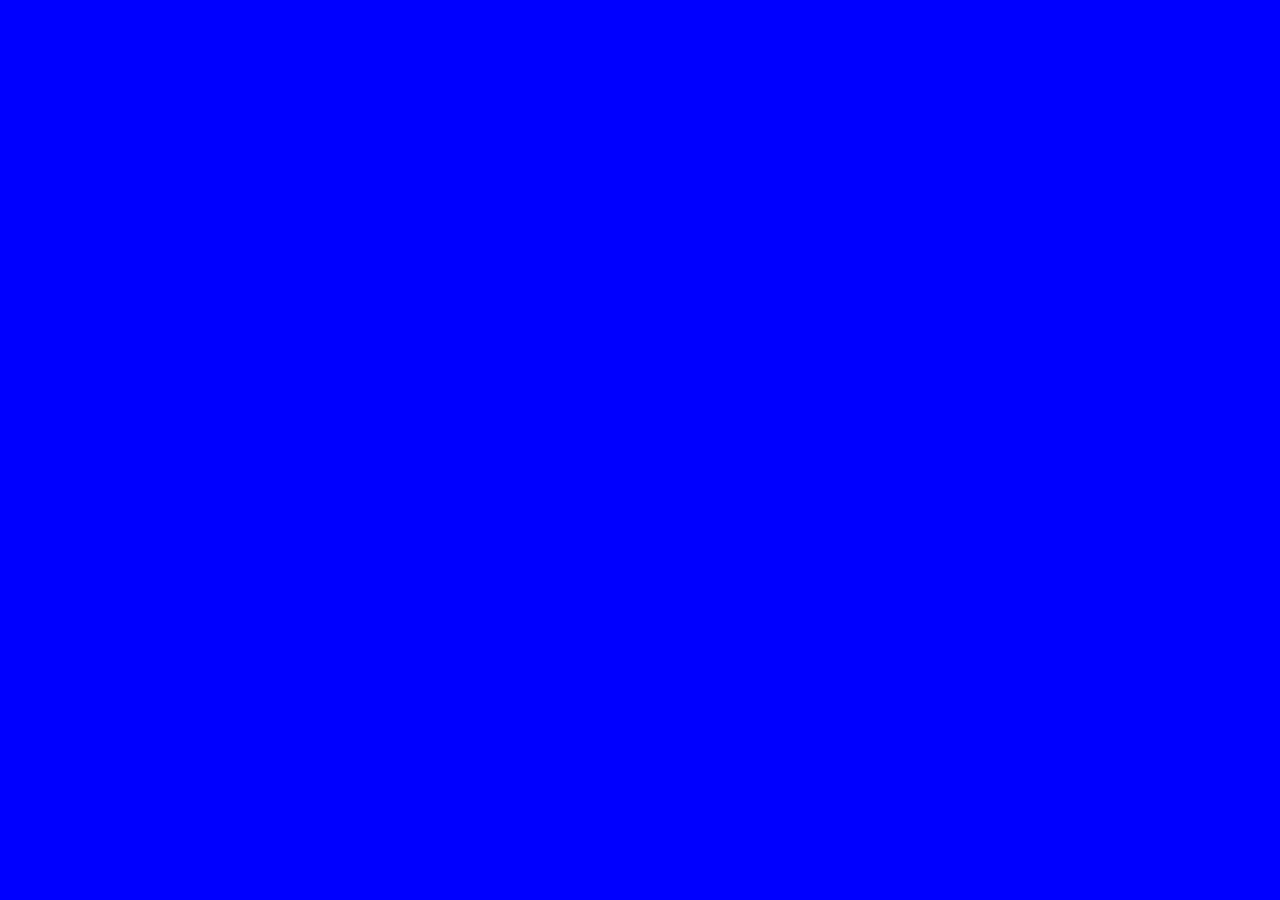
==== draw.html @ 9c43ac21 "Updade 31.08" ====
<!DOCTYPE html>
<html lang="en">
<head>
    <meta charset="UTF-8">
    <meta name="viewport" content="width=device-width, initial-scale=1.0">
    <title>Eugene Klim - draw</title>
    <!-- ... -->
        <meta name="viewport" content="width=490">
    <style>
        body {
            margin: 0;
        }
        canvas {
            background: blue;
            width: 100%;
            height: 100%;
            display: flex;
            flex-wrap: wrap;
            
        }
    </style>
    
    <!-- Yandex.Metrika counter -->
    <script type="text/javascript" >
    (function(m,e,t,r,i,k,a){m[i]=m[i]||function(){(m[i].a=m[i].a||[]).push(arguments)};
    m[i].l=1*new Date();k=e.createElement(t),a=e.getElementsByTagName(t)[0],k.async=1,k.src=r,a.parentNode.insertBefore(k,a)})
    (window, document, "script", "https://mc.yandex.ru/metrika/tag.js", "ym");

    ym(65573557, "init", {
            clickmap:true,
            trackLinks:true,
            accurateTrackBounce:true,
            webvisor:true
    });
    </script>
    <noscript><div><img src="https://mc.yandex.ru/watch/65573557" style="position:absolute; left:-9999px;" alt="" /></div></noscript>
    <!-- /Yandex.Metrika counter -->
</head>

<body>
    <canvas>     
    </canvas>
    <script src="app.js"></script>
</body>
</html>
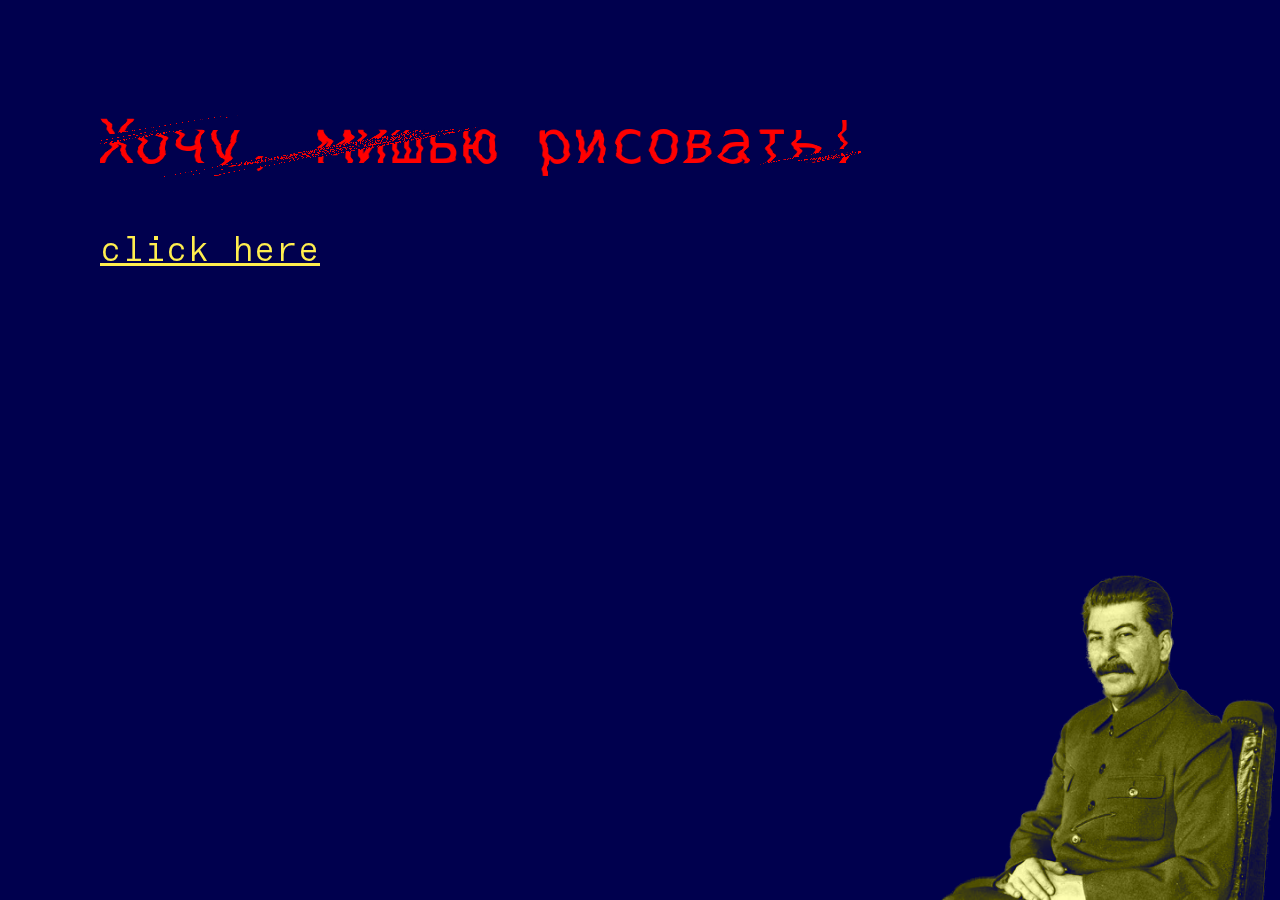
==== commit a43aab79: "Big update 10.09.2020" ====
--- a/draw.html
+++ b/draw.html
@@ -1,27 +1,16 @@
 <!DOCTYPE html>
-<html lang="en">
+<html lang="en-US">
 <head>
-    <meta charset="UTF-8">
-    <meta name="viewport" content="width=device-width, initial-scale=1.0">
-    <title>Eugene Klim - draw</title>
-    <!-- ... -->
-        <meta name="viewport" content="width=490">
-    <style>
-        body {
-            margin: 0;
-        }
-        canvas {
-            background: blue;
-            width: 100%;
-            height: 100%;
-            display: flex;
-            flex-wrap: wrap;
-            
-        }
-    </style>
-    
-    <!-- Yandex.Metrika counter -->
-    <script type="text/javascript" >
+  <meta charset="utf-8">
+  <meta http-equiv="X-UA-Compatible" content="IE=Edge,chrome=1">
+  <meta name="viewport" content="width=device-width, initial-scale=1">
+  <title>Eugene Klim - draw</title>
+  <link href="style2.css" rel="stylesheet">
+  <script src="blotter.min.js"></script>
+  <script src="rollingDistortMaterial.js"></script>
+  
+  <!-- Yandex.Metrika counter -->
+  <script type="text/javascript" >
     (function(m,e,t,r,i,k,a){m[i]=m[i]||function(){(m[i].a=m[i].a||[]).push(arguments)};
     m[i].l=1*new Date();k=e.createElement(t),a=e.getElementsByTagName(t)[0],k.async=1,k.src=r,a.parentNode.insertBefore(k,a)})
     (window, document, "script", "https://mc.yandex.ru/metrika/tag.js", "ym");
@@ -38,8 +27,37 @@
 </head>
 
 <body>
-    <canvas>     
-    </canvas>
-    <script src="app.js"></script>
+  <script>
+    document.fonts.ready.then(function () {
+      if (window.innerWidth > 800) {
+        var text = new Blotter.Text("Хочу, мишью рисовать!", {
+          family: "'GT America Mono', monospace",
+          size: 60,
+          fill: "red"
+        });
+      } else {
+        var text = new Blotter.Text("Хочу, мишью рисовать!", {
+          family: "'GT America Mono', monospace",
+          size: 25,
+          fill: "red"
+        });
+      }
+
+      var material = new Blotter.RollingDistortMaterial();
+      material.uniforms.uSpeed.value = 0.25;
+      var blotter = new Blotter(material, { texts: text });
+
+      var scope = blotter.forText(text);
+
+      scope.appendTo(document.body);
+    });
+  </script>
+  
+  <a id="drawBegin">click here</a>
+  <canvas id="drawer"></canvas>
+  <img class="adam" src="images/styleline.png" alt="Adam Sandler as Howard Ratner holding a self phone">
+
+  <script src="script.js"></script>
 </body>
-</html>
+
+</html>--- a/style2.css
+++ b/style2.css
@@ -0,0 +1,182 @@
+@font-face {
+  font-family: 'GT America Mono';
+  src: url('fonts/GTAmericaMono-Light.woff2') format('woff2'),
+      url('fonts/GTAmericaMono-Light.woff') format('woff');
+  font-weight: 300;
+  font-style: normal;
+}
+
+
+@font-face {
+  font-family: 'Tungsten';
+  src: url('fonts/Tungsten-Bold.woff2') format('woff2'),
+      url('fonts/Tungsten-Bold.woff') format('woff');
+  font-weight: bold;
+  font-style: normal;
+}
+
+
+/* http://meyerweb.com/eric/tools/css/reset/ 
+   v2.0 | 20110126
+   License: none (public domain)
+*/
+
+html, body, div, span, applet, object, iframe,
+h1, h2, h3, h4, h5, h6, p, blockquote, pre,
+a, abbr, acronym, address, big, cite, code,
+del, dfn, em, img, ins, kbd, q, s, samp,
+small, strike, strong, sub, sup, tt, var,
+b, u, i, center,
+dl, dt, dd, ol, ul, li,
+fieldset, form, label, legend,
+table, caption, tbody, tfoot, thead, tr, th, td,
+article, aside, canvas, details, embed, 
+figure, figcaption, footer, header, hgroup, 
+menu, nav, output, ruby, section, summary,
+time, mark, audio, video {
+	margin: 0;
+	padding: 0;
+	border: 0;
+	font-size: 100%;
+	font: inherit;
+	vertical-align: baseline;
+}
+/* HTML5 display-role reset for older browsers */
+article, aside, details, figcaption, figure, 
+footer, header, hgroup, menu, nav, section {
+	display: block;
+}
+body {
+	line-height: 1;
+}
+ol, ul {
+	list-style: none;
+}
+blockquote, q {
+	quotes: none;
+}
+blockquote:before, blockquote:after,
+q:before, q:after {
+	content: '';
+	content: none;
+}
+table {
+	border-collapse: collapse;
+	border-spacing: 0;
+}
+
+/* end reset  */
+
+
+
+body {
+  background: rgb(0, 0, 78);
+  color: #ffee00;
+  font-family: 'GT America Mono';
+  font-weight: 300;
+  -webkit-font-smoothing : antialiased;
+  -moz-osx-font-smoothing: grayscale;
+}
+
+.tungsten {
+  font-family: 'Tungsten';
+  font-weight: bold;
+  font-size: larger;
+}
+
+a {
+  color: inherit;
+  text-decoration: none;
+}
+
+
+
+
+.sidebar {
+  font-size: 36px;
+  position: fixed;
+  left: 0;
+  top: 0;
+  bottom: 0;
+  padding: 30px 0 30px 55px;
+  border-right: #99ff66 1px solid;
+  background: black;
+  width: 1vw;
+  z-index: 2;
+}
+
+.sidebar p {
+  transform-origin: 50% 0;
+  transform: rotate(90deg) translate(50%, 0);
+  white-space: nowrap;
+  line-height: 1.5;
+}
+
+.repo {
+  font-size: 15px;
+  position: fixed;
+  bottom: 40px;
+  left: 15px;
+  text-decoration: underline;
+}
+
+.b-canvas {
+  margin-top: 100px;
+  margin-left: 100px;
+  z-index:1;
+}
+
+.adam {
+  position: fixed;
+  right: 0;
+  width: 33vw;
+  bottom: 0;
+  max-width: 350px;
+  mix-blend-mode: difference;
+}
+
+#drawer {
+  position: fixed;
+  left: 0;
+  top: 0;
+}
+
+#drawBegin {
+  position: fixed;
+  top: 230px;
+  left: 100px;
+  text-decoration:underline;
+  cursor: pointer;
+  z-index: 1;
+  font-size: 35px;
+  mix-blend-mode: difference;
+}
+
+@media(max-width: 500px) {
+  header {
+    font-size: 24px;
+    padding-left: 57px;
+  }
+  .sidebar p {
+    font-size: 24px;
+  }
+  .sidebar {
+    padding-left: 40px;
+  }
+
+  #drawBegin {
+    font-size: 30px;
+    left: 66px;
+  }
+  .b-canvas {
+    margin-left: 67px;
+  }
+  .adam {
+    width: 49vw;
+  }
+  .repo {
+    font-size: 14px;
+    left: 4px;
+  }
+
+}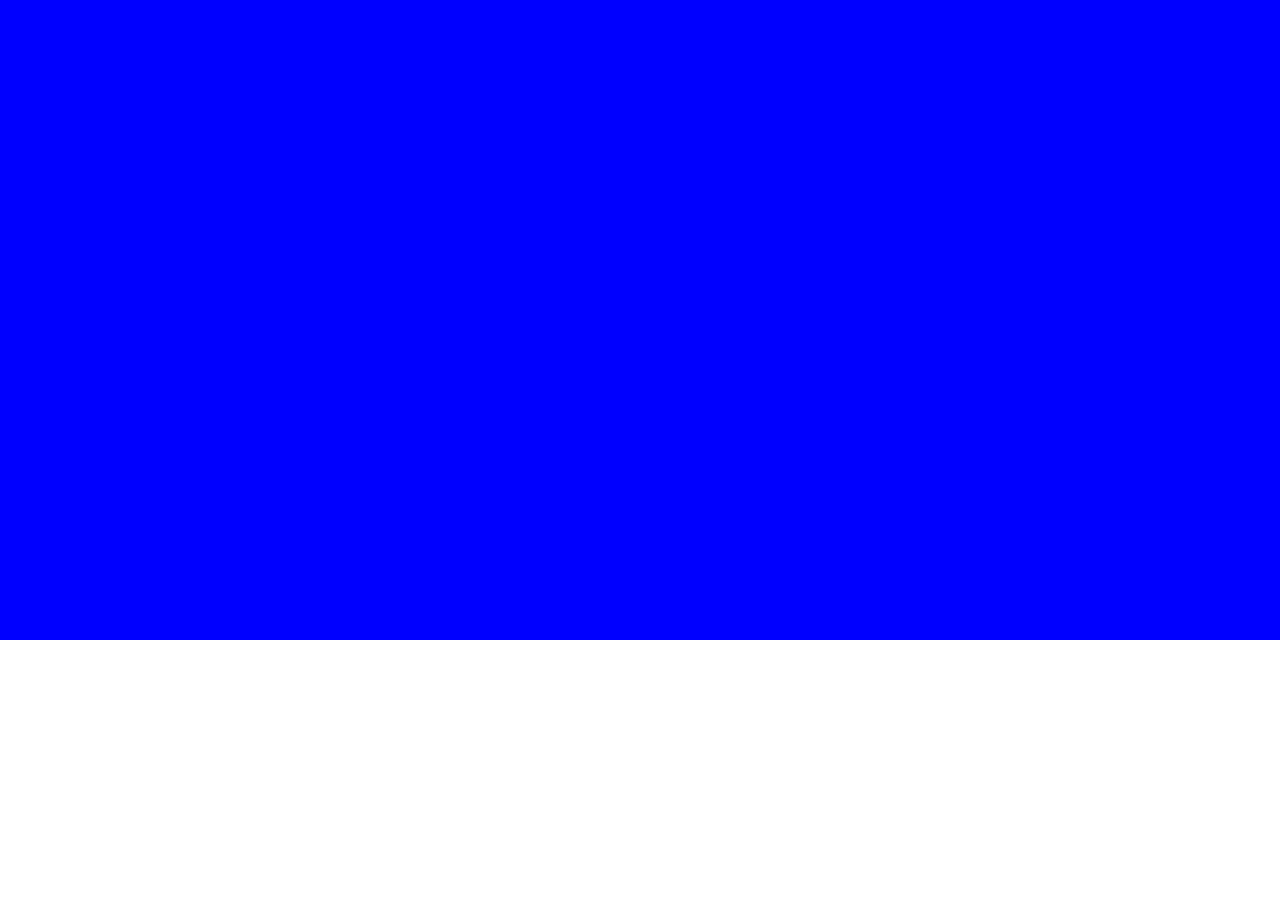
==== commit c6e71a10: "New design" ====
--- a/draw.html
+++ b/draw.html
@@ -1,16 +1,25 @@
 <!DOCTYPE html>
-<html lang="en-US">
+<html lang="en">
 <head>
-  <meta charset="utf-8">
-  <meta http-equiv="X-UA-Compatible" content="IE=Edge,chrome=1">
-  <meta name="viewport" content="width=device-width, initial-scale=1">
-  <title>Eugene Klim - draw</title>
-  <link href="style2.css" rel="stylesheet">
-  <script src="blotter.min.js"></script>
-  <script src="rollingDistortMaterial.js"></script>
-  
-  <!-- Yandex.Metrika counter -->
-  <script type="text/javascript" >
+    <meta charset="UTF-8">
+    <meta name="viewport" content="width=device-width, initial-scale=1.0">
+    <title>Eugene Klim - draw</title>
+    <style>
+        body {
+            margin: 0;
+        }
+        canvas {
+            background: blue;
+            width: 100%;
+            height: 100%;
+            display: flex;
+            flex-wrap: wrap;
+            
+        }
+    </style>
+    
+    <!-- Yandex.Metrika counter -->
+    <script type="text/javascript" >
     (function(m,e,t,r,i,k,a){m[i]=m[i]||function(){(m[i].a=m[i].a||[]).push(arguments)};
     m[i].l=1*new Date();k=e.createElement(t),a=e.getElementsByTagName(t)[0],k.async=1,k.src=r,a.parentNode.insertBefore(k,a)})
     (window, document, "script", "https://mc.yandex.ru/metrika/tag.js", "ym");
@@ -27,37 +36,8 @@
 </head>
 
 <body>
-  <script>
-    document.fonts.ready.then(function () {
-      if (window.innerWidth > 800) {
-        var text = new Blotter.Text("Хочу, мишью рисовать!", {
-          family: "'GT America Mono', monospace",
-          size: 60,
-          fill: "red"
-        });
-      } else {
-        var text = new Blotter.Text("Хочу, мишью рисовать!", {
-          family: "'GT America Mono', monospace",
-          size: 25,
-          fill: "red"
-        });
-      }
-
-      var material = new Blotter.RollingDistortMaterial();
-      material.uniforms.uSpeed.value = 0.25;
-      var blotter = new Blotter(material, { texts: text });
-
-      var scope = blotter.forText(text);
-
-      scope.appendTo(document.body);
-    });
-  </script>
-  
-  <a id="drawBegin">click here</a>
-  <canvas id="drawer"></canvas>
-  <img class="adam" src="images/styleline.png" alt="Adam Sandler as Howard Ratner holding a self phone">
-
-  <script src="script.js"></script>
+    <canvas>     
+    </canvas>
+    <script src="app.js"></script>
 </body>
-
-</html>+</html>
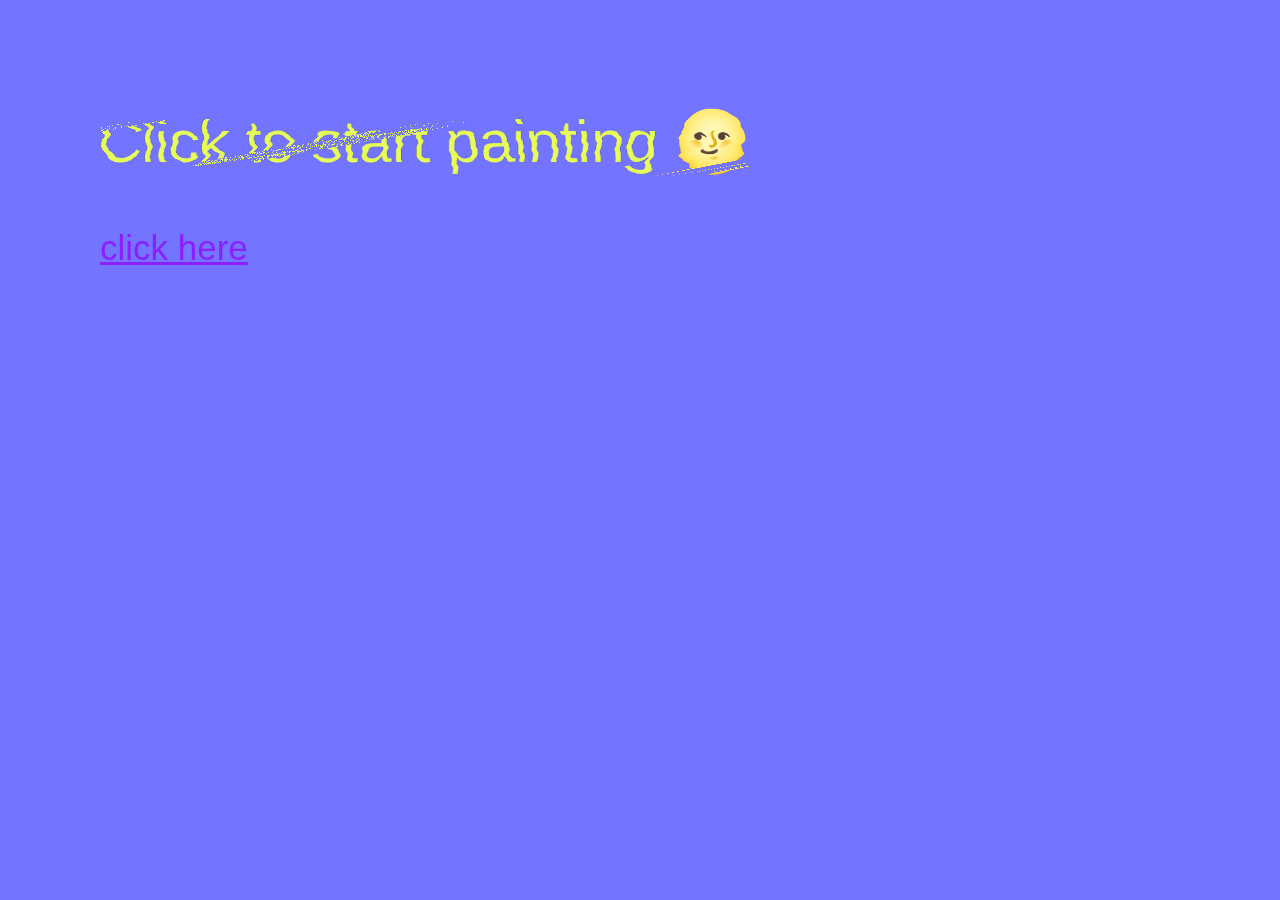
==== commit 0248b21c: "Update bugfix" ====
--- a/draw.html
+++ b/draw.html
@@ -1,25 +1,16 @@
 <!DOCTYPE html>
-<html lang="en">
+<html lang="en-US">
 <head>
-    <meta charset="UTF-8">
-    <meta name="viewport" content="width=device-width, initial-scale=1.0">
-    <title>Eugene Klim - draw</title>
-    <style>
-        body {
-            margin: 0;
-        }
-        canvas {
-            background: blue;
-            width: 100%;
-            height: 100%;
-            display: flex;
-            flex-wrap: wrap;
-            
-        }
-    </style>
-    
-    <!-- Yandex.Metrika counter -->
-    <script type="text/javascript" >
+  <meta charset="utf-8">
+  <meta http-equiv="X-UA-Compatible" content="IE=Edge,chrome=1">
+  <meta name="viewport" content="width=device-width, initial-scale=1">
+  <title>Eugene Klim - draw</title>
+  <link href="style2.css" rel="stylesheet">
+  <script src="blotter.min.js"></script>
+  <script src="rollingDistortMaterial.js"></script>
+  
+  <!-- Yandex.Metrika counter -->
+  <!-- <script type="text/javascript" >
     (function(m,e,t,r,i,k,a){m[i]=m[i]||function(){(m[i].a=m[i].a||[]).push(arguments)};
     m[i].l=1*new Date();k=e.createElement(t),a=e.getElementsByTagName(t)[0],k.async=1,k.src=r,a.parentNode.insertBefore(k,a)})
     (window, document, "script", "https://mc.yandex.ru/metrika/tag.js", "ym");
@@ -31,13 +22,42 @@
             webvisor:true
     });
     </script>
-    <noscript><div><img src="https://mc.yandex.ru/watch/65573557" style="position:absolute; left:-9999px;" alt="" /></div></noscript>
+    <noscript><div><img src="https://mc.yandex.ru/watch/65573557" style="position:absolute; left:-9999px;" alt="" /></div></noscript> -->
     <!-- /Yandex.Metrika counter -->
 </head>
 
 <body>
-    <canvas>     
-    </canvas>
-    <script src="app.js"></script>
+  <script>
+    document.fonts.ready.then(function () {
+      if (window.innerWidth > 800) {
+        var text = new Blotter.Text("Click to start painting 🌝", {
+          family: "'Helvetica'",
+          size: 60,
+          fill: "#e7fd55"
+        });
+      } else {
+        var text = new Blotter.Text("Click to start painting 🌝", {
+          family: "'Helvetica'",
+          size: 25,
+          fill: "#e7fd55"
+        });
+      }
+
+      var material = new Blotter.RollingDistortMaterial();
+      material.uniforms.uSpeed.value = 0.25;
+      var blotter = new Blotter(material, { texts: text });
+
+      var scope = blotter.forText(text);
+
+      scope.appendTo(document.body);
+    });
+  </script>
+  
+  <a id="drawBegin">click here</a>
+  <canvas id="drawer"></canvas>
+  <!-- <img class="adam" src="img/styleline.png" alt="Adam Sandler as Howard Ratner holding a self phone"> -->
+
+  <script src="script.js"></script>
 </body>
-</html>
+
+</html>--- a/style2.css
+++ b/style2.css
@@ -0,0 +1,159 @@
+/* http://meyerweb.com/eric/tools/css/reset/ 
+   v2.0 | 20110126
+   License: none (public domain)
+*/
+
+html, body, div, span, applet, object, iframe,
+h1, h2, h3, h4, h5, h6, p, blockquote, pre,
+a, abbr, acronym, address, big, cite, code,
+del, dfn, em, img, ins, kbd, q, s, samp,
+small, strike, strong, sub, sup, tt, var,
+b, u, i, center,
+dl, dt, dd, ol, ul, li,
+fieldset, form, label, legend,
+table, caption, tbody, tfoot, thead, tr, th, td,
+article, aside, canvas, details, embed, 
+figure, figcaption, footer, header, hgroup, 
+menu, nav, output, ruby, section, summary,
+time, mark, audio, video {
+	margin: 0;
+	padding: 0;
+	border: 0;
+	font-size: 100%;
+	font: inherit;
+	vertical-align: baseline;
+}
+/* HTML5 display-role reset for older browsers */
+article, aside, details, figcaption, figure, 
+footer, header, hgroup, menu, nav, section {
+	display: block;
+}
+body {
+	line-height: 1;
+}
+ol, ul {
+	list-style: none;
+}
+blockquote, q {
+	quotes: none;
+}
+blockquote:before, blockquote:after,
+q:before, q:after {
+	content: '';
+	content: none;
+}
+table {
+	border-collapse: collapse;
+	border-spacing: 0;
+}
+
+/* end reset  */
+
+
+
+body {
+  background: #7374FF;
+  color: #FF5600;
+  font-family: 'helvetica';
+  font-weight: 500;
+  -webkit-font-smoothing : antialiased;
+  -moz-osx-font-smoothing: grayscale;
+}
+
+
+a {
+  color: inherit;
+  text-decoration: none;
+}
+
+
+
+
+.sidebar {
+  font-size: 36px;
+  position: fixed;
+  left: 0;
+  top: 0;
+  bottom: 0;
+  padding: 30px 0 30px 55px;
+  border-right: #99ff66 1px solid;
+  background: black;
+  width: 1vw;
+  z-index: 2;
+}
+
+.sidebar p {
+  transform-origin: 50% 0;
+  transform: rotate(90deg) translate(50%, 0);
+  white-space: nowrap;
+  line-height: 1.5;
+}
+
+.repo {
+  font-size: 15px;
+  position: fixed;
+  bottom: 40px;
+  left: 15px;
+  text-decoration: underline;
+}
+
+.b-canvas {
+  margin-top: 100px;
+  margin-left: 100px;
+  z-index:1;
+}
+
+.adam {
+  position: fixed;
+  right: 0;
+  width: 33vw;
+  bottom: 0;
+  max-width: 350px;
+  mix-blend-mode: difference;
+}
+
+#drawer {
+  position: fixed;
+  left: 0;
+  top: 0;
+}
+
+#drawBegin {
+  position: fixed;
+  top: 230px;
+  left: 100px;
+  text-decoration:underline;
+  cursor: pointer;
+  z-index: 1;
+  font-size: 35px;
+  mix-blend-mode: difference;
+}
+
+@media(max-width: 500px) {
+  header {
+    font-size: 24px;
+    padding-left: 57px;
+  }
+  .sidebar p {
+    font-size: 24px;
+  }
+  .sidebar {
+    padding-left: 40px;
+  }
+
+  #drawBegin {
+    font-size: 30px;
+    left: 66px;
+  }
+  .b-canvas {
+    margin-left: 67px;
+  }
+  .adam {
+    width: 49vw;
+  }
+  .repo {
+    font-size: 14px;
+    left: 4px;
+  }
+
+}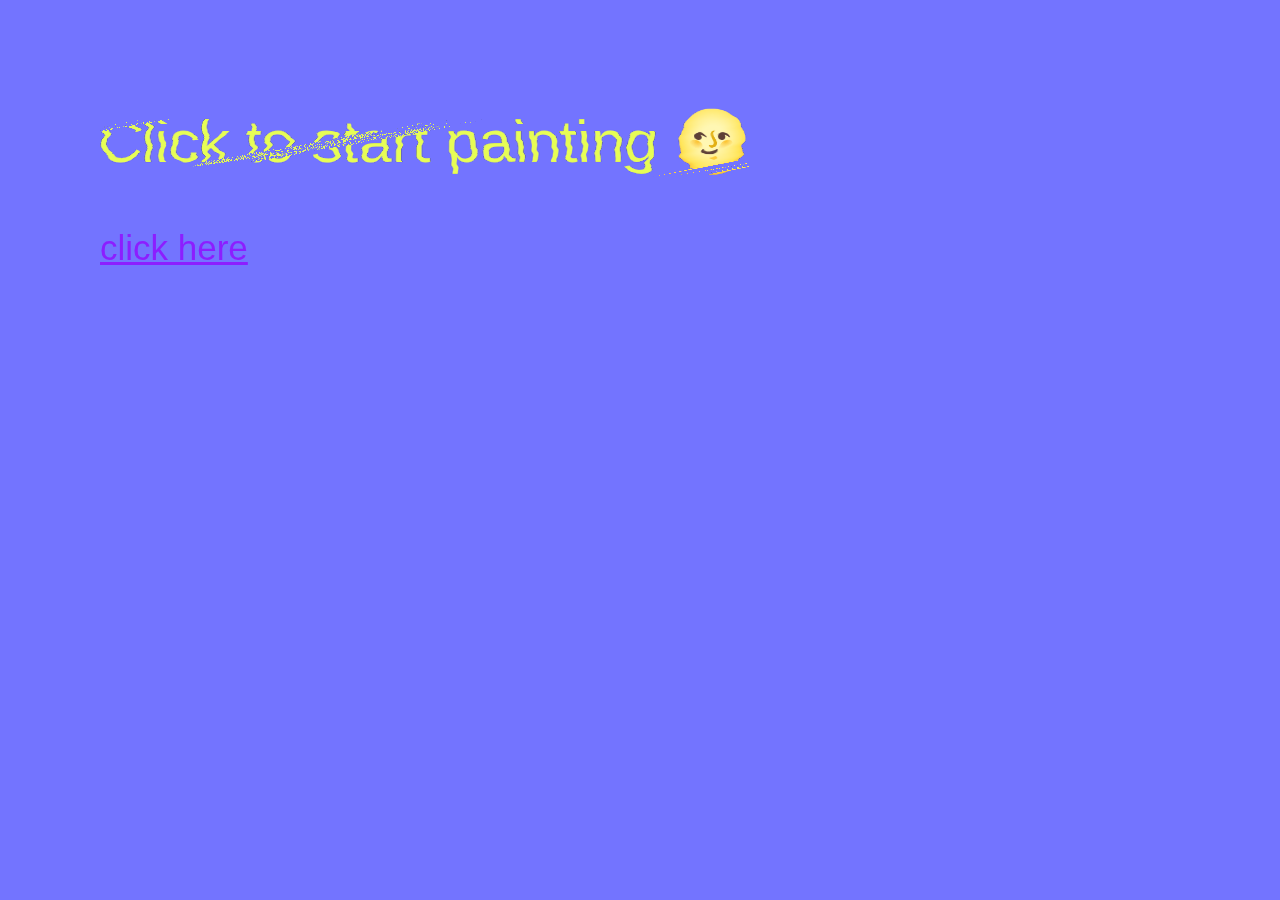
==== commit d0ef9cb8: "Update metrica" ====
--- a/draw.html
+++ b/draw.html
@@ -10,20 +10,19 @@
   <script src="rollingDistortMaterial.js"></script>
   
   <!-- Yandex.Metrika counter -->
-  <!-- <script type="text/javascript" >
+  <script type="text/javascript" >
     (function(m,e,t,r,i,k,a){m[i]=m[i]||function(){(m[i].a=m[i].a||[]).push(arguments)};
     m[i].l=1*new Date();k=e.createElement(t),a=e.getElementsByTagName(t)[0],k.async=1,k.src=r,a.parentNode.insertBefore(k,a)})
     (window, document, "script", "https://mc.yandex.ru/metrika/tag.js", "ym");
 
     ym(65573557, "init", {
-            clickmap:true,
-            trackLinks:true,
-            accurateTrackBounce:true,
-            webvisor:true
+        clickmap:true,
+        trackLinks:true,
+        accurateTrackBounce:true
     });
-    </script>
-    <noscript><div><img src="https://mc.yandex.ru/watch/65573557" style="position:absolute; left:-9999px;" alt="" /></div></noscript> -->
-    <!-- /Yandex.Metrika counter -->
+  </script>
+  <noscript><div><img src="https://mc.yandex.ru/watch/65573557" style="position:absolute; left:-9999px;" alt="" /></div></noscript>
+  <!-- /Yandex.Metrika counter -->
 </head>
 
 <body>
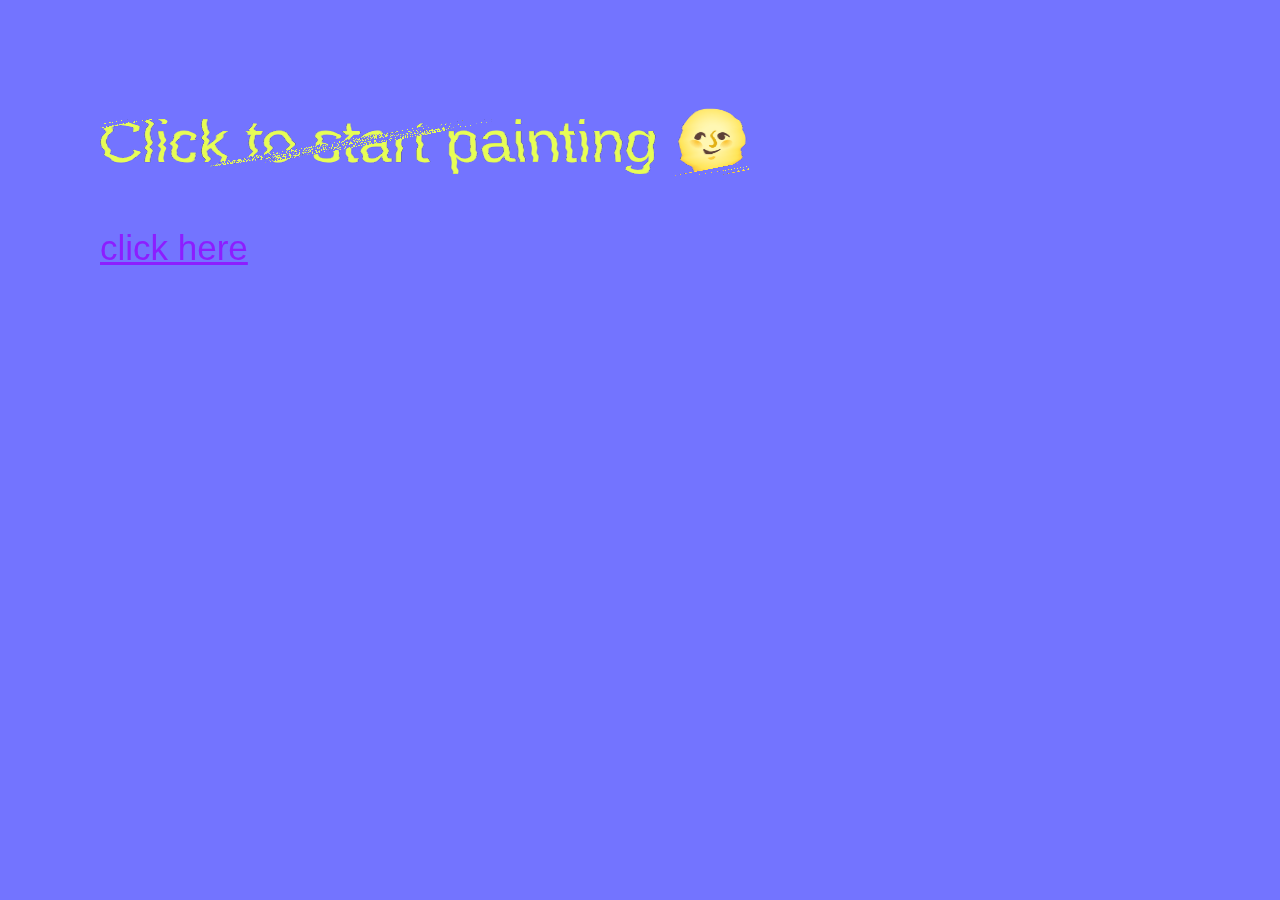
==== commit 8f025ddd: "Add web visor" ====
--- a/draw.html
+++ b/draw.html
@@ -16,9 +16,10 @@
     (window, document, "script", "https://mc.yandex.ru/metrika/tag.js", "ym");
 
     ym(65573557, "init", {
-        clickmap:true,
-        trackLinks:true,
-        accurateTrackBounce:true
+          clickmap:true,
+          trackLinks:true,
+          accurateTrackBounce:true,
+          webvisor:true
     });
   </script>
   <noscript><div><img src="https://mc.yandex.ru/watch/65573557" style="position:absolute; left:-9999px;" alt="" /></div></noscript>
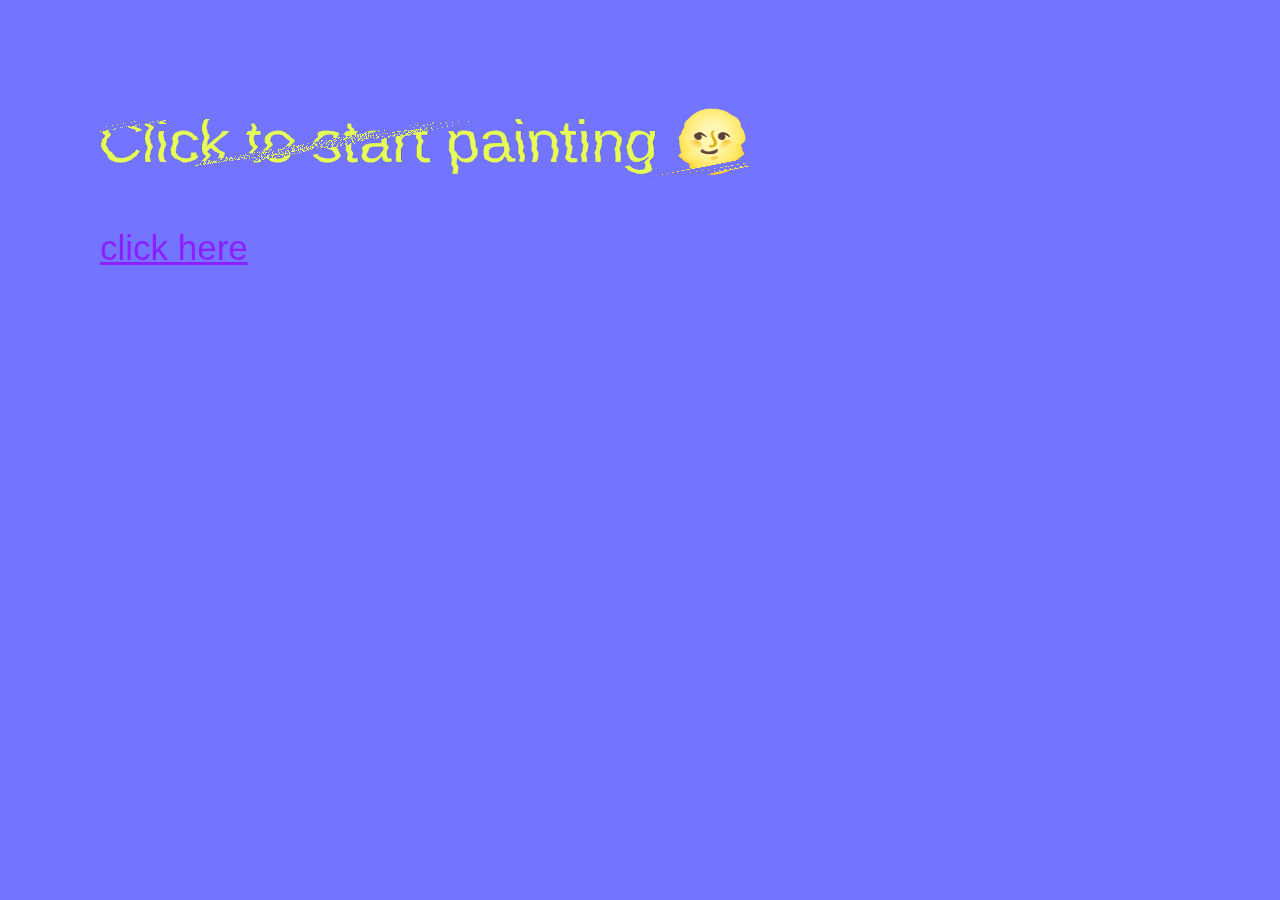
==== commit 9cf87f53: "aupp" ====
--- a/draw.html
+++ b/draw.html
@@ -55,7 +55,6 @@
   
   <a id="drawBegin">click here</a>
   <canvas id="drawer"></canvas>
-  <!-- <img class="adam" src="img/styleline.png" alt="Adam Sandler as Howard Ratner holding a self phone"> -->
 
   <script src="script.js"></script>
 </body>
